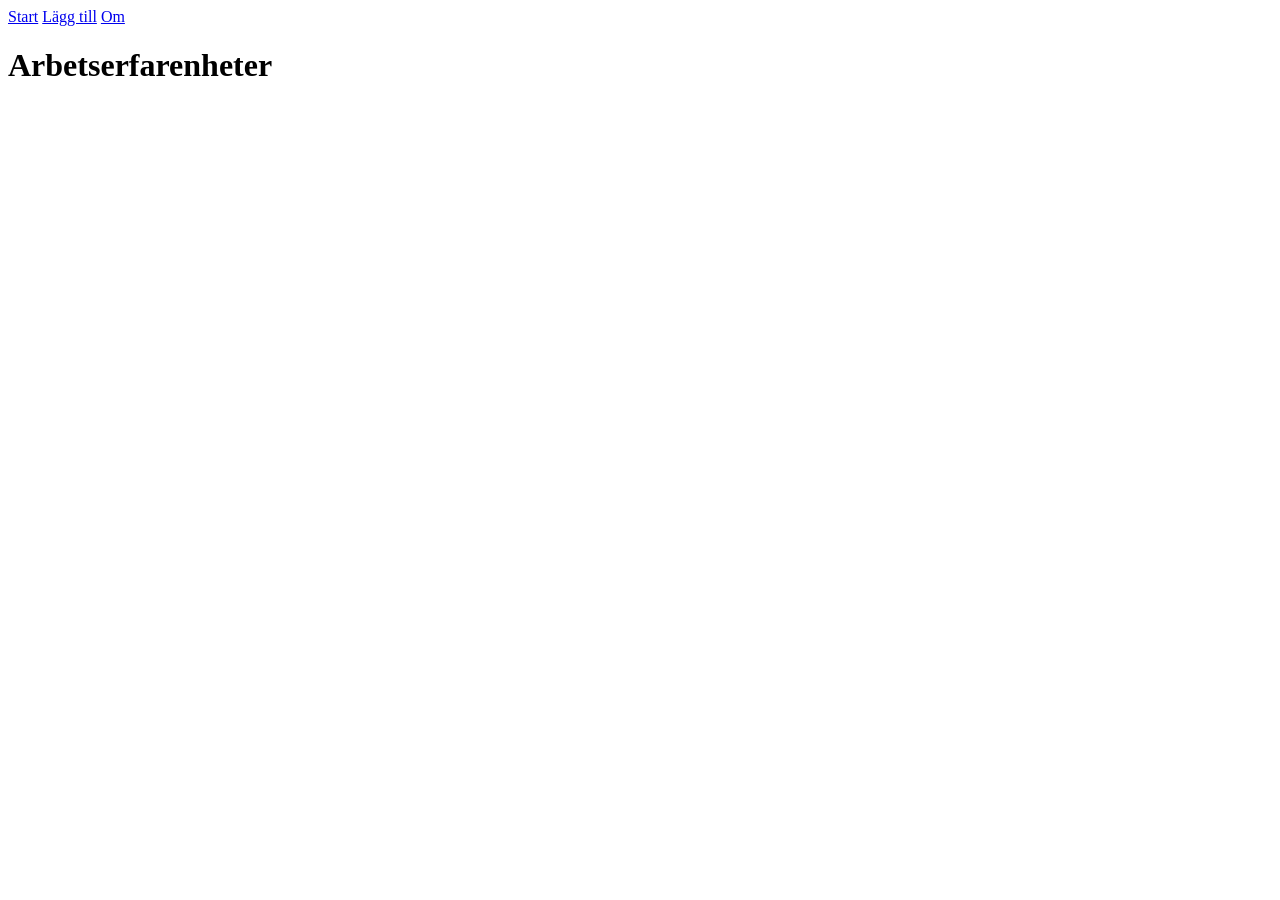
==== index.html @ 27c7a666 "startsida struktur" ====
<!DOCTYPE html>
<html lang="sv">

<head>
    <meta charset="UTF-8">
    <meta name="viewport" content="width=device-width, initial-scale=1.0" />
    <title>Startsida</title>
    <link rel="stylesheet" href="css/style.css">
</head>

<body>

    <nav>
        <a href="index.html">Start</a>
        <a href="add.html">Lägg till</a>
        <a href="about.html">Om</a>
    </nav>

    <h1>Arbetserfarenheter</h1>

    <section id="list"></section>

    <script type="module" src="js/index.js"></script>
</body>

</html>
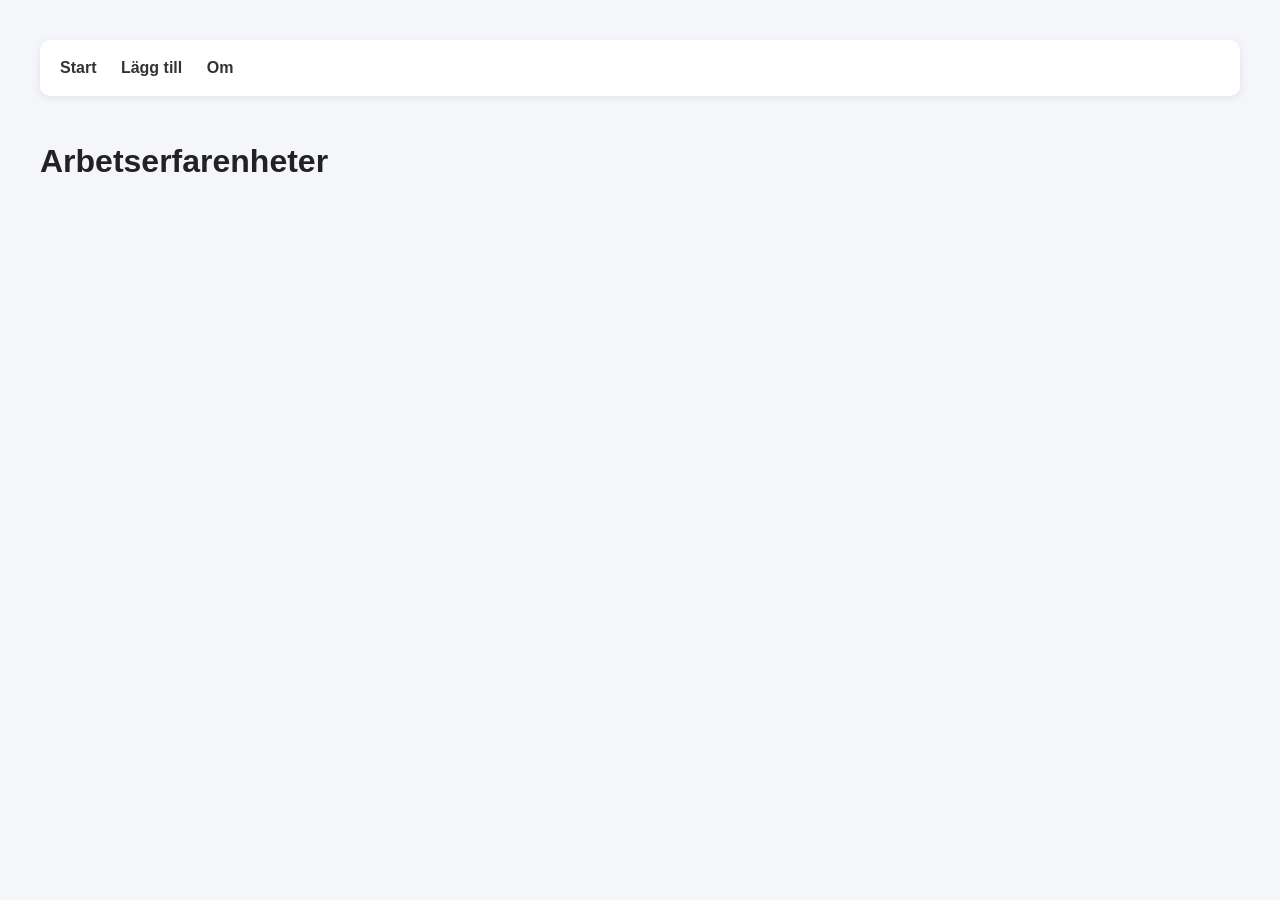
==== commit 7bfc4740: "api funktioner som kopplar till backend" ====
--- a/index.html
+++ b/index.html
@@ -5,7 +5,7 @@
     <meta charset="UTF-8">
     <meta name="viewport" content="width=device-width, initial-scale=1.0" />
     <title>Startsida</title>
-    <link rel="stylesheet" href="css/style.css">
+    <link rel="stylesheet" href="/css/styles.css">
 </head>
 
 <body>
--- a/css/styles.css
+++ b/css/styles.css
@@ -0,0 +1,117 @@
+* {
+    margin: 0;
+    padding: 0;
+    box-sizing: border-box;
+}
+
+body {
+    font-family: Arial, Helvetica, sans-serif;
+    background-color: #f4f6f9;
+    color: #333;
+    padding: 40px;
+    line-height: 1.6;
+}
+
+/* Nav */
+nav {
+    margin-bottom: 40px;
+    background-color: white;
+    padding: 15px 20px;
+    border-radius: 10px;
+    box-shadow: 0 2px 8px rgba(0, 0, 0, 0.08);
+}
+
+nav a {
+    text-decoration: none;
+    color: #333;
+    margin-right: 20px;
+    font-weight: bold;
+    transition: 0.2s;
+}
+
+nav a:hover {
+    color: #0077cc;
+}
+
+h1 {
+    margin-bottom: 25px;
+    color: #222;
+}
+
+.card {
+    background-color: white;
+    padding: 20px;
+    margin-bottom: 40px;
+    border-radius: 12px;
+    box-shadow: 0 2px 10px rgba(0, 0, 0, 0.08);
+}
+
+.card h3 {
+    margin-bottom: 10px;
+    color: #0077cc;
+}
+
+.card p {
+    margin-bottom: 8px;
+}
+
+button {
+    background-color: #0077cc;
+    color: white;
+    border: none;
+    padding: 10px 16px;
+    border-radius: 8px;
+    cursor: pointer;
+    transition: 0.2s;
+    font-size: 14px;
+    margin-bottom: 30px;
+    margin-top: 8px;
+}
+
+button:hover {
+    background-color: #005fa3;
+}
+
+form {
+    background-color: white;
+    padding: 25px;
+    border-radius: 12px;
+    max-width: 600px;
+    box-shadow: 0 2px 10px rgba(0, 0, 0, 0.08);
+}
+
+input,
+textarea {
+    width: 100%;
+    padding: 12px;
+    margin-bottom: 18px;
+    border: 1px solid #ccc;
+    border-radius: 8px;
+    font-size: 15px;
+}
+
+textarea {
+    min-height: 120px;
+    resize: vertical;
+}
+
+#message,
+#error {
+    margin-top: 15px;
+    font-weight: bold;
+    color: #cc0000;
+}
+
+/* About */
+ul {
+    margin-top: 15px;
+    margin-left: 20px;
+}
+
+li {
+    margin-bottom: 10px;
+}
+
+.about h2 {
+    margin-top: 20px;
+}
